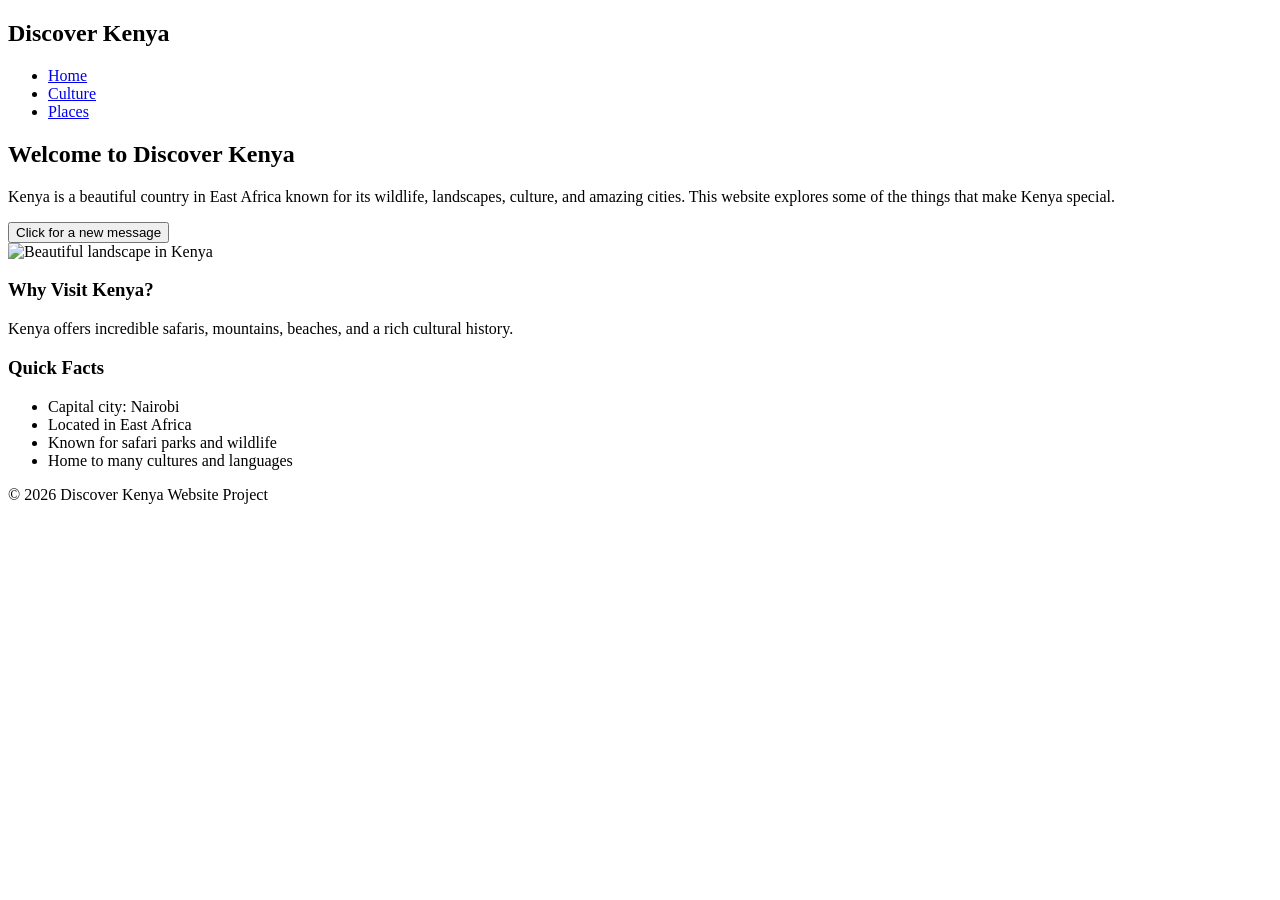
==== index.html @ b20cbe1a "Add initial HTML structure for Discover Kenya website" ====
<!DOCTYPE html>
<html lang="en">
<head>
  <meta charset="UTF-8" />
  <meta name="viewport" content="width=device-width, initial-scale=1.0" />
  <title>Discover Kenya | Home</title>
  <link rel="stylesheet" href="style.css" />
</head>
<body>
  <header>
    <nav class="navbar">
      <h1 class="logo">Discover Kenya</h1>
      <ul class="nav-links">
        <li><a href="index.html" class="active">Home</a></li>
        <li><a href="culture.html">Culture</a></li>
        <li><a href="places.html">Places</a></li>
      </ul>
    </nav>
  </header>

  <main>
    <section class="hero">
      <div class="hero-text">
        <h2 id="welcome-text">Welcome to Discover Kenya</h2>
        <p>
          Kenya is a beautiful country in East Africa known for its wildlife,
          landscapes, culture, and amazing cities. This website explores some of
          the things that make Kenya special.
        </p>
        <button onclick="changeWelcomeText()">Click for a new message</button>
      </div>
      <img src="images/kenya1.jpg" alt="Beautiful landscape in Kenya" class="hero-image" />
    </section>

    <section class="card-section">
      <div class="card">
        <h3>Why Visit Kenya?</h3>
        <p>
          Kenya offers incredible safaris, mountains, beaches, and a rich cultural history.
        </p>
      </div>

      <div class="card">
        <h3>Quick Facts</h3>
        <ul>
          <li>Capital city: Nairobi</li>
          <li>Located in East Africa</li>
          <li>Known for safari parks and wildlife</li>
          <li>Home to many cultures and languages</li>
        </ul>
      </div>
    </section>
  </main>

  <footer>
    <p>© 2026 Discover Kenya Website Project</p>
  </footer>

  <script src="script.js"></script>
</body>
</html>
---- style.css ----

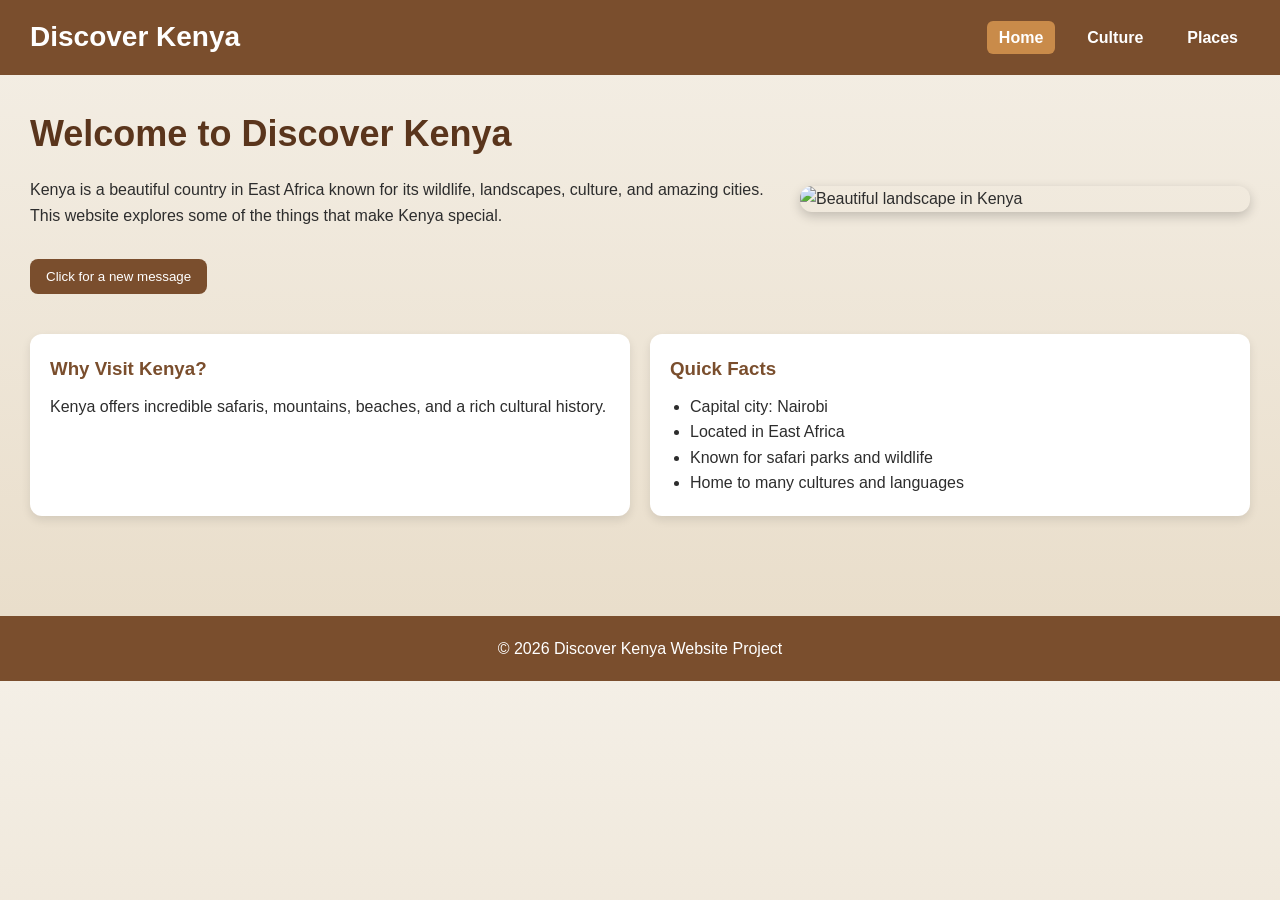
==== commit ba28d9e6: "Change image format from .jpg to .jpeg" ====
--- a/index.html
+++ b/index.html
@@ -29,7 +29,7 @@
         </p>
         <button onclick="changeWelcomeText()">Click for a new message</button>
       </div>
-      <img src="images/kenya1.jpg" alt="Beautiful landscape in Kenya" class="hero-image" />
+      <img src="images/kenya1.jpeg" alt="Beautiful landscape in Kenya" class="hero-image" />
     </section>
 
     <section class="card-section">
--- a/style.css
+++ b/style.css
@@ -1 +1,192 @@
+/* Reset */
+* {
+  margin: 0;
+  padding: 0;
+  box-sizing: border-box;
+}
 
+/* General */
+body {
+  font-family: Arial, Helvetica, sans-serif;
+  background: linear-gradient(to bottom, #f4efe6, #e8dcc8);
+  color: #2d2d2d;
+  line-height: 1.6;
+}
+
+header {
+  background-color: #7a4e2d;
+  padding: 15px 30px;
+}
+
+.navbar {
+  display: flex;
+  justify-content: space-between;
+  align-items: center;
+  flex-wrap: wrap;
+}
+
+.logo {
+  color: white;
+  font-size: 28px;
+}
+
+.nav-links {
+  list-style: none;
+  display: flex;
+  gap: 20px;
+}
+
+.nav-links a {
+  color: white;
+  text-decoration: none;
+  font-weight: bold;
+  padding: 8px 12px;
+  border-radius: 6px;
+}
+
+.nav-links a:hover,
+.nav-links a.active {
+  background-color: #c98b4a;
+}
+
+/* Main sections */
+main {
+  padding: 30px;
+}
+
+.hero {
+  display: flex;
+  align-items: center;
+  justify-content: space-between;
+  gap: 30px;
+  flex-wrap: wrap;
+  margin-bottom: 40px;
+}
+
+.hero-text {
+  flex: 1;
+  min-width: 280px;
+}
+
+.hero-text h2 {
+  font-size: 36px;
+  margin-bottom: 15px;
+  color: #5a351c;
+}
+
+.hero-text p {
+  margin-bottom: 20px;
+}
+
+.hero-image,
+.page-image {
+  width: 100%;
+  max-width: 450px;
+  border-radius: 12px;
+  box-shadow: 0 4px 12px rgba(0,0,0,0.2);
+}
+
+.page-banner {
+  text-align: center;
+  margin-bottom: 30px;
+}
+
+.page-banner h2 {
+  font-size: 34px;
+  color: #5a351c;
+  margin-bottom: 10px;
+}
+
+.card-section,
+.content-grid {
+  display: flex;
+  gap: 20px;
+  flex-wrap: wrap;
+  margin-bottom: 30px;
+}
+
+.card {
+  background-color: white;
+  padding: 20px;
+  border-radius: 12px;
+  flex: 1;
+  min-width: 250px;
+  box-shadow: 0 4px 10px rgba(0,0,0,0.1);
+}
+
+.card h3 {
+  color: #7a4e2d;
+  margin-bottom: 10px;
+}
+
+.card ul,
+.card ol {
+  margin-left: 20px;
+  margin-top: 10px;
+}
+
+.interactive-box,
+.link-box {
+  background-color: #fffaf3;
+  padding: 20px;
+  border-radius: 12px;
+  margin-top: 20px;
+  box-shadow: 0 4px 10px rgba(0,0,0,0.08);
+}
+
+button {
+  background-color: #7a4e2d;
+  color: white;
+  border: none;
+  padding: 10px 16px;
+  border-radius: 8px;
+  cursor: pointer;
+  margin-top: 10px;
+}
+
+button:hover {
+  background-color: #a76536;
+}
+
+input {
+  padding: 10px;
+  margin-top: 10px;
+  width: 250px;
+  max-width: 100%;
+  border: 1px solid #999;
+  border-radius: 8px;
+}
+
+.hidden {
+  display: none;
+}
+
+footer {
+  text-align: center;
+  padding: 20px;
+  background-color: #7a4e2d;
+  color: white;
+  margin-top: 40px;
+}
+
+/* Responsive */
+@media (max-width: 768px) {
+  .navbar {
+    flex-direction: column;
+    gap: 15px;
+  }
+
+  .nav-links {
+    flex-direction: column;
+    align-items: center;
+  }
+
+  .hero {
+    flex-direction: column;
+  }
+
+  .hero-text h2,
+  .page-banner h2 {
+    font-size: 28px;
+  }
+}
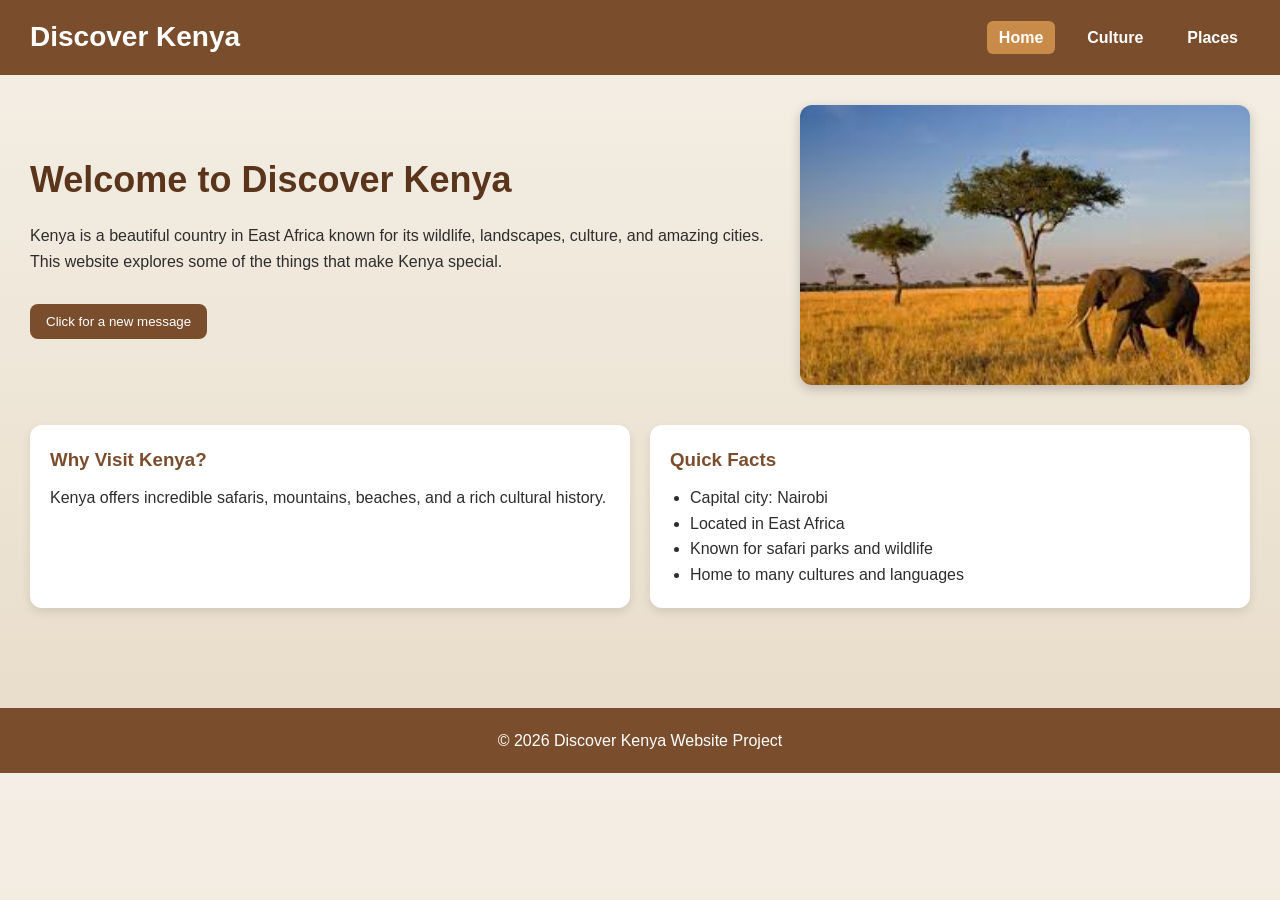
==== commit 72d672ec: "Fix image source path in index.html" ====
--- a/index.html
+++ b/index.html
@@ -29,7 +29,7 @@
         </p>
         <button onclick="changeWelcomeText()">Click for a new message</button>
       </div>
-      <img src="images/kenya1.jpeg" alt="Beautiful landscape in Kenya" class="hero-image" />
+<img src="kenya1.jpeg" alt="Beautiful landscape in Kenya" class="hero-image" />
     </section>
 
     <section class="card-section">
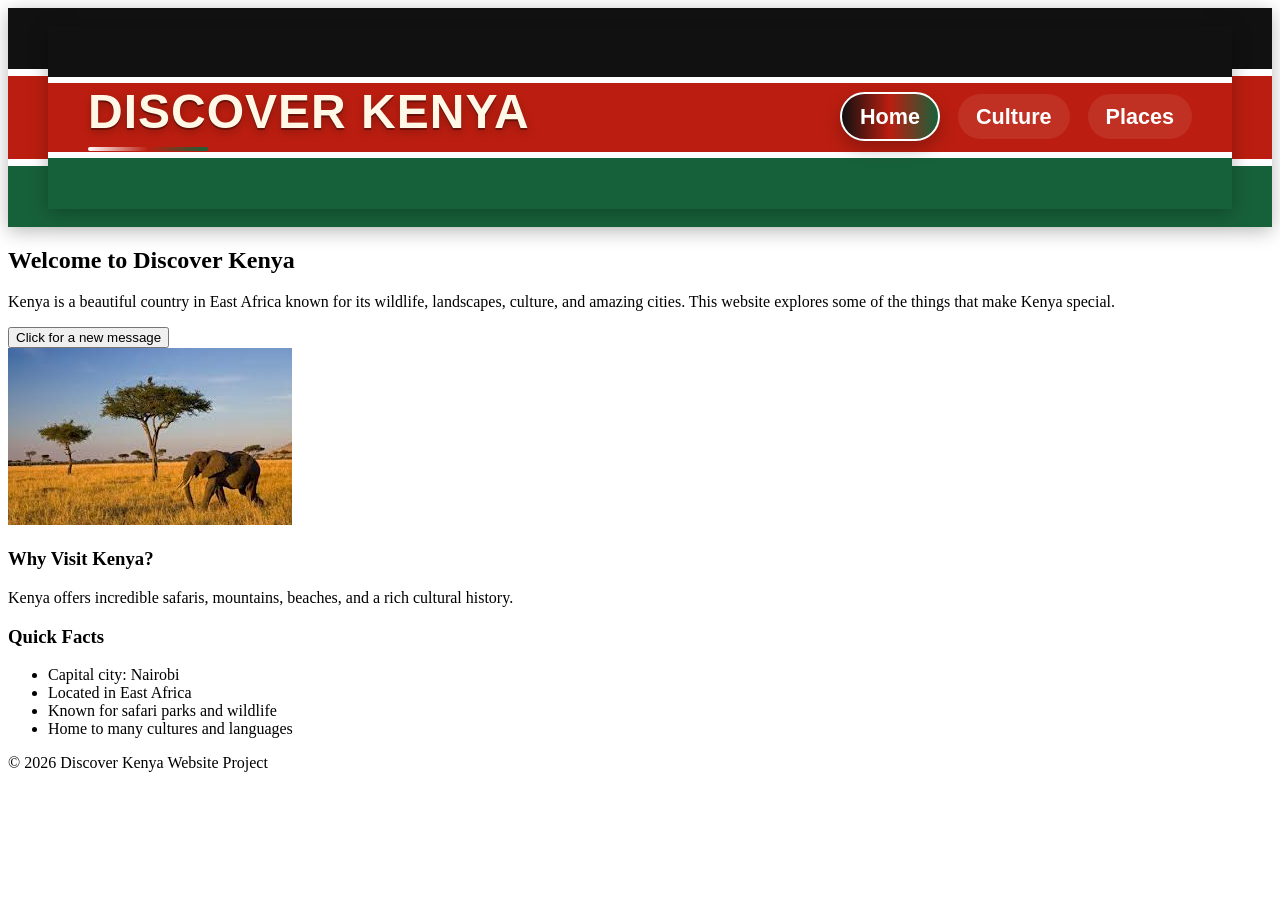
==== commit 4d15b8c8: "Refactor navigation structure in index.html" ====
--- a/index.html
+++ b/index.html
@@ -8,14 +8,16 @@
 </head>
 <body>
   <header>
-    <nav class="navbar">
-      <h1 class="logo">Discover Kenya</h1>
-      <ul class="nav-links">
-        <li><a href="index.html" class="active">Home</a></li>
-        <li><a href="culture.html">Culture</a></li>
-        <li><a href="places.html">Places</a></li>
-      </ul>
-    </nav>
+   <header>
+  <nav class="navbar">
+    <h1 class="logo">Discover Kenya</h1>
+    <ul class="nav-links">
+      <li><a href="index.html" class="active">Home</a></li>
+      <li><a href="culture.html">Culture</a></li>
+      <li><a href="places.html">Places</a></li>
+    </ul>
+  </nav>
+</header>
   </header>
 
   <main>
--- a/style.css
+++ b/style.css
@@ -1,21 +1,22 @@
-/* Reset */
-* {
-  margin: 0;
-  padding: 0;
-  box-sizing: border-box;
-}
-
-/* General */
-body {
-  font-family: Arial, Helvetica, sans-serif;
-  background: linear-gradient(to bottom, #f4efe6, #e8dcc8);
-  color: #2d2d2d;
-  line-height: 1.6;
-}
-
 header {
-  background-color: #7a4e2d;
-  padding: 15px 30px;
+  background: linear-gradient(
+    to bottom,
+    #111111 0%,
+    #111111 28%,
+    #ffffff 28%,
+    #ffffff 31%,
+    #bb1e10 31%,
+    #bb1e10 69%,
+    #ffffff 69%,
+    #ffffff 72%,
+    #17613a 72%,
+    #17613a 100%
+  );
+  padding: 18px 40px;
+  position: sticky;
+  top: 0;
+  z-index: 1000;
+  box-shadow: 0 4px 18px rgba(0, 0, 0, 0.28);
 }
 
 .navbar {
@@ -26,167 +27,57 @@
 }
 
 .logo {
-  color: white;
-  font-size: 28px;
+  font-family: "Montserrat", sans-serif;
+  font-size: 3rem;
+  font-weight: 800;
+  color: #fff8e7;
+  letter-spacing: 1px;
+  text-transform: uppercase;
+  text-shadow:
+    0 2px 0 rgba(0,0,0,0.35),
+    0 4px 10px rgba(0,0,0,0.25);
+  position: relative;
+}
+
+.logo::after {
+  content: "";
+  display: block;
+  width: 120px;
+  height: 4px;
+  background: linear-gradient(to right, #ffffff, #bb1e10, #17613a);
+  margin-top: 8px;
+  border-radius: 999px;
 }
 
 .nav-links {
   list-style: none;
   display: flex;
-  gap: 20px;
+  gap: 18px;
+  align-items: center;
 }
 
 .nav-links a {
+  font-family: "Poppins", sans-serif;
   color: white;
   text-decoration: none;
-  font-weight: bold;
-  padding: 8px 12px;
-  border-radius: 6px;
+  font-weight: 700;
+  font-size: 1.35rem;
+  padding: 10px 18px;
+  border-radius: 999px;
+  transition: all 0.3s ease;
+  position: relative;
+  background: rgba(255,255,255,0.08);
 }
 
-.nav-links a:hover,
-.nav-links a.active {
-  background-color: #c98b4a;
+.nav-links a:hover {
+  transform: translateY(-2px);
+  background: rgba(255,255,255,0.18);
+  box-shadow: 0 6px 14px rgba(0,0,0,0.18);
 }
 
-/* Main sections */
-main {
-  padding: 30px;
+.nav-links a.active {
+  background: linear-gradient(to right, #111111, #bb1e10, #17613a);
+  color: white;
+  border: 2px solid white;
+  box-shadow: 0 8px 18px rgba(0,0,0,0.24);
 }
-
-.hero {
-  display: flex;
-  align-items: center;
-  justify-content: space-between;
-  gap: 30px;
-  flex-wrap: wrap;
-  margin-bottom: 40px;
-}
-
-.hero-text {
-  flex: 1;
-  min-width: 280px;
-}
-
-.hero-text h2 {
-  font-size: 36px;
-  margin-bottom: 15px;
-  color: #5a351c;
-}
-
-.hero-text p {
-  margin-bottom: 20px;
-}
-
-.hero-image,
-.page-image {
-  width: 100%;
-  max-width: 450px;
-  border-radius: 12px;
-  box-shadow: 0 4px 12px rgba(0,0,0,0.2);
-}
-
-.page-banner {
-  text-align: center;
-  margin-bottom: 30px;
-}
-
-.page-banner h2 {
-  font-size: 34px;
-  color: #5a351c;
-  margin-bottom: 10px;
-}
-
-.card-section,
-.content-grid {
-  display: flex;
-  gap: 20px;
-  flex-wrap: wrap;
-  margin-bottom: 30px;
-}
-
-.card {
-  background-color: white;
-  padding: 20px;
-  border-radius: 12px;
-  flex: 1;
-  min-width: 250px;
-  box-shadow: 0 4px 10px rgba(0,0,0,0.1);
-}
-
-.card h3 {
-  color: #7a4e2d;
-  margin-bottom: 10px;
-}
-
-.card ul,
-.card ol {
-  margin-left: 20px;
-  margin-top: 10px;
-}
-
-.interactive-box,
-.link-box {
-  background-color: #fffaf3;
-  padding: 20px;
-  border-radius: 12px;
-  margin-top: 20px;
-  box-shadow: 0 4px 10px rgba(0,0,0,0.08);
-}
-
-button {
-  background-color: #7a4e2d;
-  color: white;
-  border: none;
-  padding: 10px 16px;
-  border-radius: 8px;
-  cursor: pointer;
-  margin-top: 10px;
-}
-
-button:hover {
-  background-color: #a76536;
-}
-
-input {
-  padding: 10px;
-  margin-top: 10px;
-  width: 250px;
-  max-width: 100%;
-  border: 1px solid #999;
-  border-radius: 8px;
-}
-
-.hidden {
-  display: none;
-}
-
-footer {
-  text-align: center;
-  padding: 20px;
-  background-color: #7a4e2d;
-  color: white;
-  margin-top: 40px;
-}
-
-/* Responsive */
-@media (max-width: 768px) {
-  .navbar {
-    flex-direction: column;
-    gap: 15px;
-  }
-
-  .nav-links {
-    flex-direction: column;
-    align-items: center;
-  }
-
-  .hero {
-    flex-direction: column;
-  }
-
-  .hero-text h2,
-  .page-banner h2 {
-    font-size: 28px;
-  }
-}
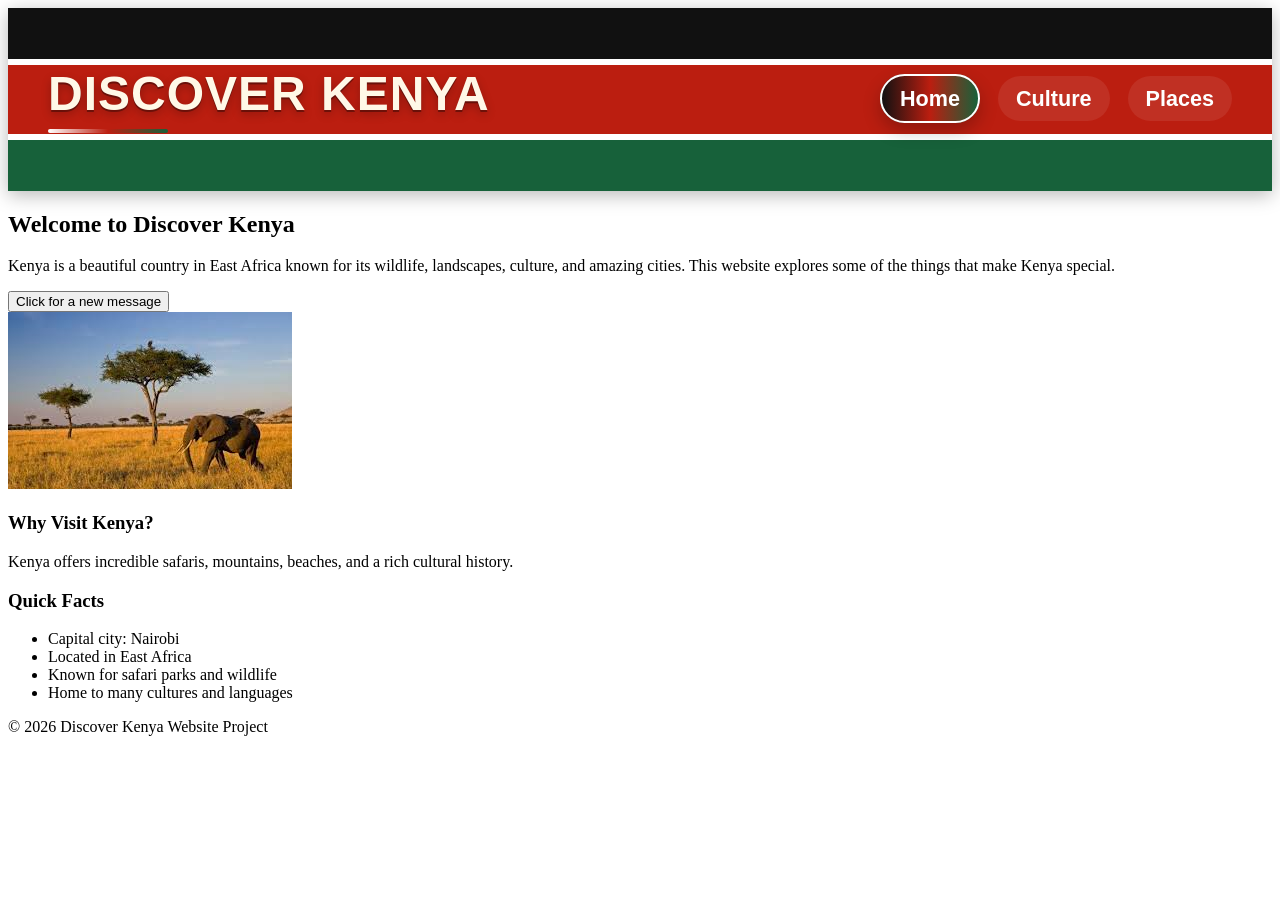
==== commit 89d11b2c: "Fix duplicate header tag in index.html" ====
--- a/index.html
+++ b/index.html
@@ -8,7 +8,6 @@
 </head>
 <body>
   <header>
-   <header>
   <nav class="navbar">
     <h1 class="logo">Discover Kenya</h1>
     <ul class="nav-links">
@@ -17,7 +16,6 @@
       <li><a href="places.html">Places</a></li>
     </ul>
   </nav>
-</header>
   </header>
 
   <main>
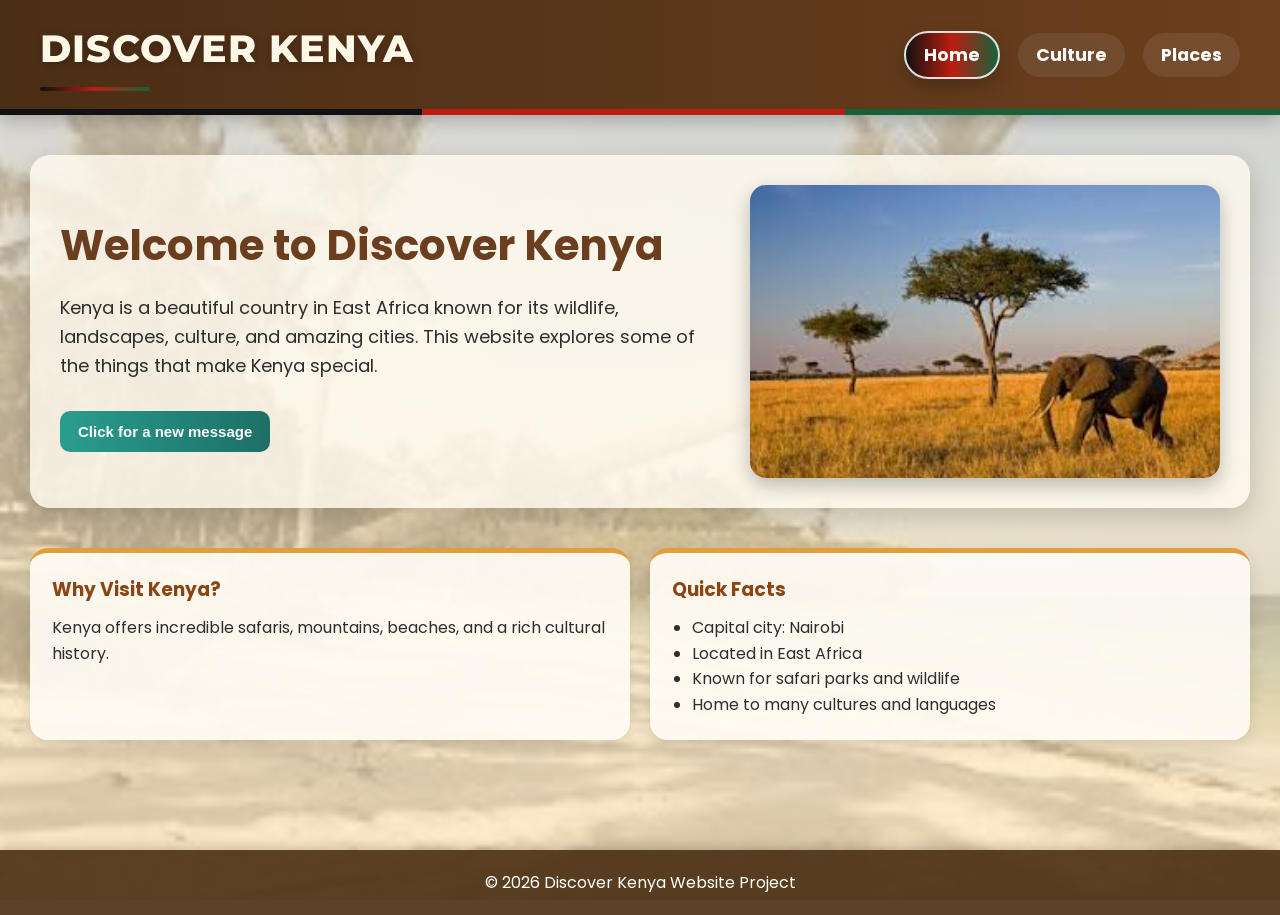
==== commit 9de6eb20: "Add Google Fonts preconnect and stylesheet links Added Google Fonts preconnect links and stylesheet." ====
--- a/index.html
+++ b/index.html
@@ -1,6 +1,9 @@
 <!DOCTYPE html>
 <html lang="en">
 <head>
+  <link rel="preconnect" href="https://fonts.googleapis.com">
+<link rel="preconnect" href="https://fonts.gstatic.com" crossorigin>
+<link href="https://fonts.googleapis.com/css2?family=Montserrat:wght@700;800&family=Poppins:wght@400;600;700&display=swap" rel="stylesheet">
   <meta charset="UTF-8" />
   <meta name="viewport" content="width=device-width, initial-scale=1.0" />
   <title>Discover Kenya | Home</title>
--- a/style.css
+++ b/style.css
@@ -1,22 +1,47 @@
+/* Reset */
+* {
+  margin: 0;
+  padding: 0;
+  box-sizing: border-box;
+}
+
+/* Smooth scrolling */
+html {
+  scroll-behavior: smooth;
+}
+
+/* General */
+body {
+  font-family: "Poppins", Arial, Helvetica, sans-serif;
+  color: #2d2d2d;
+  line-height: 1.6;
+  background:
+    linear-gradient(rgba(255, 244, 220, 0.72), rgba(255, 228, 181, 0.72)),
+    url("kenya3.jpeg");
+  background-size: cover;
+  background-position: center;
+  background-attachment: fixed;
+}
+
+/* Header */
 header {
-  background: linear-gradient(
-    to bottom,
-    #111111 0%,
-    #111111 28%,
-    #ffffff 28%,
-    #ffffff 31%,
-    #bb1e10 31%,
-    #bb1e10 69%,
-    #ffffff 69%,
-    #ffffff 72%,
-    #17613a 72%,
-    #17613a 100%
-  );
+  background: linear-gradient(to right, #4b2e16, #6b3f1d);
   padding: 18px 40px;
   position: sticky;
   top: 0;
   z-index: 1000;
-  box-shadow: 0 4px 18px rgba(0, 0, 0, 0.28);
+  box-shadow: 0 4px 18px rgba(0, 0, 0, 0.25);
+  border-bottom: 6px solid transparent;
+  border-image: linear-gradient(
+    to right,
+    #111111 0%,
+    #111111 33%,
+    #bb1e10 33%,
+    #bb1e10 66%,
+    #17613a 66%,
+    #17613a 100%
+  );
+  border-image-slice: 1;
 }
 
 .navbar {
@@ -27,26 +52,24 @@
 }
 
 .logo {
-  font-family: "Montserrat", sans-serif;
-  font-size: 3rem;
+  font-family: "Montserrat", Arial, sans-serif;
+  font-size: 2.4rem;
   font-weight: 800;
   color: #fff8e7;
   letter-spacing: 1px;
   text-transform: uppercase;
-  text-shadow:
-    0 2px 0 rgba(0,0,0,0.35),
-    0 4px 10px rgba(0,0,0,0.25);
+  text-shadow: 0 2px 8px rgba(0, 0, 0, 0.25);
   position: relative;
 }
 
 .logo::after {
   content: "";
   display: block;
-  width: 120px;
+  width: 110px;
   height: 4px;
-  background: linear-gradient(to right, #ffffff, #bb1e10, #17613a);
   margin-top: 8px;
   border-radius: 999px;
+  background: linear-gradient(to right, #111111, #bb1e10, #17613a);
 }
 
 .nav-links {
@@ -57,27 +80,233 @@
 }
 
 .nav-links a {
-  font-family: "Poppins", sans-serif;
+  font-family: "Poppins", Arial, sans-serif;
   color: white;
   text-decoration: none;
   font-weight: 700;
-  font-size: 1.35rem;
+  font-size: 1.1rem;
   padding: 10px 18px;
   border-radius: 999px;
   transition: all 0.3s ease;
-  position: relative;
-  background: rgba(255,255,255,0.08);
+  background: rgba(255, 255, 255, 0.08);
 }
 
 .nav-links a:hover {
   transform: translateY(-2px);
-  background: rgba(255,255,255,0.18);
-  box-shadow: 0 6px 14px rgba(0,0,0,0.18);
+  background: rgba(255, 255, 255, 0.18);
+  box-shadow: 0 6px 14px rgba(0, 0, 0, 0.18);
 }
 
 .nav-links a.active {
   background: linear-gradient(to right, #111111, #bb1e10, #17613a);
   color: white;
-  border: 2px solid white;
-  box-shadow: 0 8px 18px rgba(0,0,0,0.24);
-}
+  border: 2px solid rgba(255, 255, 255, 0.85);
+  box-shadow: 0 8px 18px rgba(0, 0, 0, 0.22);
+}
+
+/* Main sections */
+main {
+  padding: 40px 30px;
+}
+
+/* Hero */
+.hero {
+  display: flex;
+  align-items: center;
+  justify-content: space-between;
+  gap: 30px;
+  flex-wrap: wrap;
+  margin-bottom: 40px;
+  background: rgba(255, 250, 240, 0.82);
+  border-radius: 20px;
+  padding: 30px;
+  box-shadow: 0 10px 28px rgba(0, 0, 0, 0.18);
+  animation: fadeUp 1s ease;
+}
+
+.hero-text {
+  flex: 1;
+  min-width: 280px;
+}
+
+.hero-text h2 {
+  font-size: 42px;
+  margin-bottom: 15px;
+  color: #6b3e1f;
+}
+
+.hero-text p {
+  margin-bottom: 20px;
+  font-size: 18px;
+}
+
+/* Images */
+.hero-image,
+.page-image {
+  width: 100%;
+  max-width: 470px;
+  border-radius: 16px;
+  box-shadow: 0 8px 20px rgba(0, 0, 0, 0.25);
+  transition: transform 0.4s ease, box-shadow 0.4s ease;
+}
+
+.hero-image:hover,
+.page-image:hover {
+  transform: scale(1.03);
+  box-shadow: 0 14px 28px rgba(0, 0, 0, 0.3);
+}
+
+/* Page banner */
+.page-banner {
+  text-align: center;
+  margin-bottom: 30px;
+  background: rgba(255, 250, 240, 0.82);
+  border-radius: 20px;
+  padding: 25px;
+  box-shadow: 0 8px 20px rgba(0, 0, 0, 0.15);
+}
+
+.page-banner h2 {
+  font-size: 36px;
+  color: #6b3e1f;
+  margin-bottom: 10px;
+}
+
+/* Cards */
+.card-section,
+.content-grid {
+  display: flex;
+  gap: 20px;
+  flex-wrap: wrap;
+  margin-bottom: 30px;
+}
+
+.card {
+  background: rgba(255, 252, 245, 0.92);
+  padding: 22px;
+  border-radius: 18px;
+  flex: 1;
+  min-width: 250px;
+  box-shadow: 0 6px 18px rgba(0, 0, 0, 0.12);
+  transition: transform 0.3s ease, box-shadow 0.3s ease;
+  border-top: 5px solid #e09f3e;
+  animation: fadeUp 0.8s ease;
+}
+
+.card:hover {
+  transform: translateY(-8px);
+  box-shadow: 0 14px 26px rgba(0, 0, 0, 0.18);
+}
+
+.card h3 {
+  color: #8b4513;
+  margin-bottom: 10px;
+}
+
+.card ul,
+.card ol {
+  margin-left: 20px;
+  margin-top: 10px;
+}
+
+/* Interactive boxes */
+.interactive-box,
+.link-box {
+  background: rgba(255, 248, 235, 0.92);
+  padding: 22px;
+  border-radius: 18px;
+  margin-top: 20px;
+  box-shadow: 0 6px 18px rgba(0, 0, 0, 0.12);
+  border-left: 6px solid #2a9d8f;
+}
+
+/* Buttons */
+button {
+  background: linear-gradient(to right, #2a9d8f, #1d6f66);
+  color: white;
+  border: none;
+  padding: 12px 18px;
+  border-radius: 10px;
+  cursor: pointer;
+  margin-top: 10px;
+  font-size: 15px;
+  font-weight: bold;
+  transition: all 0.3s ease;
+}
+
+button:hover {
+  transform: translateY(-2px) scale(1.03);
+  box-shadow: 0 8px 16px rgba(0, 0, 0, 0.2);
+}
+
+/* Inputs */
+input {
+  padding: 12px;
+  margin-top: 10px;
+  width: 260px;
+  max-width: 100%;
+  border: 1px solid #999;
+  border-radius: 10px;
+  outline: none;
+}
+
+input:focus {
+  border-color: #2a9d8f;
+  box-shadow: 0 0 8px rgba(42, 157, 143, 0.3);
+}
+
+.hidden {
+  display: none;
+}
+
+/* Footer */
+footer {
+  text-align: center;
+  padding: 20px;
+  background: rgba(74, 46, 18, 0.9);
+  color: white;
+  margin-top: 40px;
+  box-shadow: 0 -3px 12px rgba(0, 0, 0, 0.2);
+}
+
+/* Animation */
+@keyframes fadeUp {
+  from {
+    opacity: 0;
+    transform: translateY(25px);
+  }
+  to {
+    opacity: 1;
+    transform: translateY(0);
+  }
+}
+
+/* Responsive */
+@media (max-width: 768px) {
+  .navbar {
+    flex-direction: column;
+    gap: 15px;
+  }
+
+  .nav-links {
+    flex-direction: column;
+    align-items: center;
+  }
+
+  .hero {
+    flex-direction: column;
+  }
+
+  .hero-text h2,
+  .page-banner h2 {
+    font-size: 28px;
+  }
+
+  .logo {
+    font-size: 2rem;
+  }
+
+  main {
+    padding: 20px;
+  }
+}
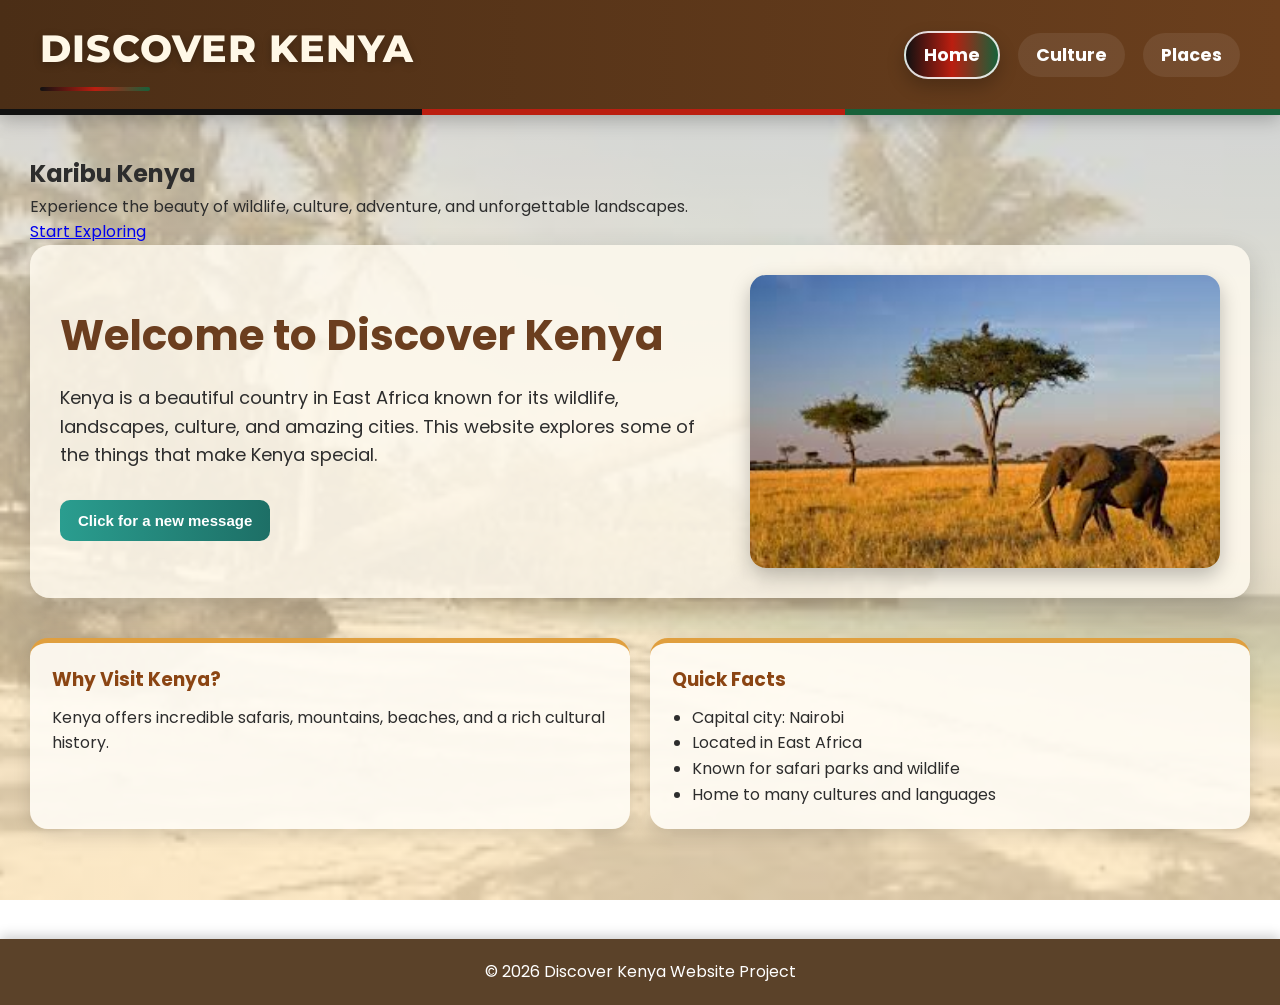
==== commit f2c1df84: "Replace hero section with intro section" ====
--- a/index.html
+++ b/index.html
@@ -22,7 +22,18 @@
   </header>
 
   <main>
-    <section class="hero">
+    <section class="intro-section">
+  <div class="intro-overlay">
+    <div class="intro-content">
+      <h2 class="intro-title">Karibu Kenya</h2>
+      <p class="intro-subtitle">
+        Experience the beauty of wildlife, culture, adventure, and unforgettable landscapes.
+      </p>
+      <a href="#discover" class="intro-button">Start Exploring</a>
+    </div>
+  </div>
+</section>
+    <section class="hero" id="discover">
       <div class="hero-text">
         <h2 id="welcome-text">Welcome to Discover Kenya</h2>
         <p>
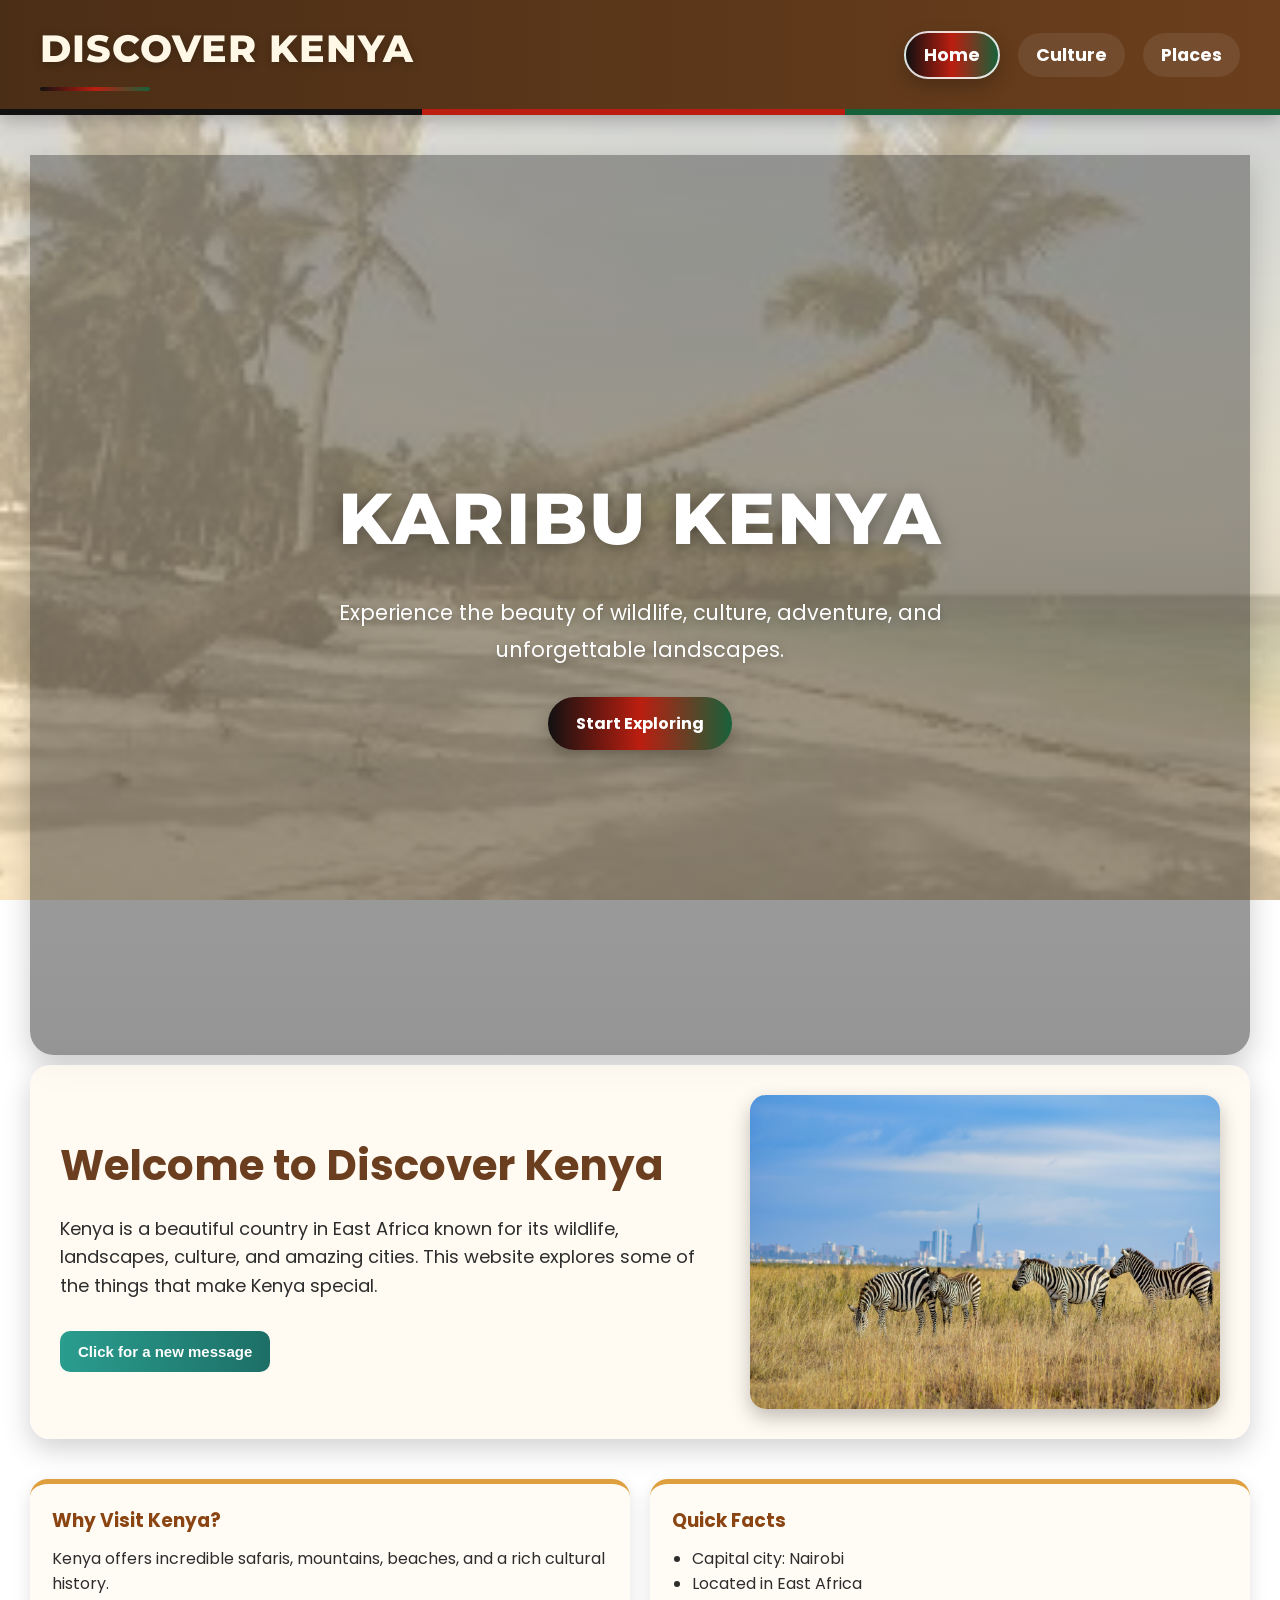
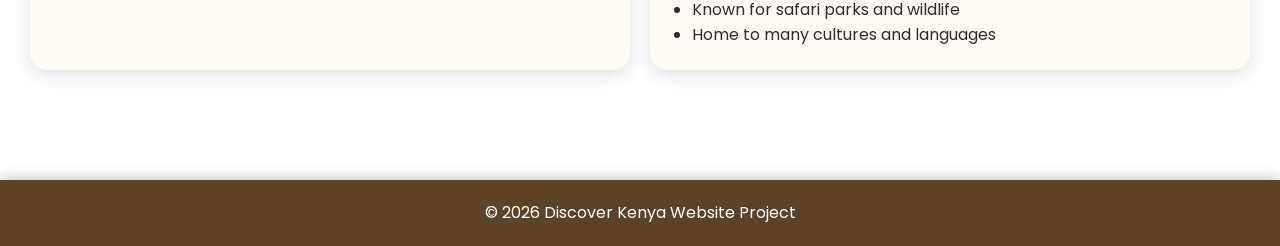
==== commit 6e2dc272: "Fix image file extension from .jpeg to .jpg" ====
--- a/index.html
+++ b/index.html
@@ -43,7 +43,7 @@
         </p>
         <button onclick="changeWelcomeText()">Click for a new message</button>
       </div>
-<img src="kenya1.jpeg" alt="Beautiful landscape in Kenya" class="hero-image" />
+<img src="kenya1.jpg" alt="Beautiful landscape in Kenya" class="hero-image" />
     </section>
 
     <section class="card-section">
--- a/style.css
+++ b/style.css
@@ -109,6 +109,72 @@
   padding: 40px 30px;
 }
 
+/* Intro Section */
+.intro-section {
+  min-height: 100vh;
+  background:
+    linear-gradient(rgba(20, 20, 20, 0.35), rgba(20, 20, 20, 0.45)),
+  url("https://images.unsplash.com/photo-1501785888041-af3ef285b470?auto=format&fit=crop&w=2000&q=100");
+  background-size: cover;
+  background-position: center;
+  background-repeat: no-repeat;
+  border-radius: 0 0 24px 24px;
+  overflow: hidden;
+  margin-bottom: 20px;
+  box-shadow: 0 12px 30px rgba(0, 0, 0, 0.2);
+}
+
+.intro-overlay {
+  min-height: 100vh;
+  display: flex;
+  align-items: center;
+  justify-content: center;
+  text-align: center;
+  padding: 40px 20px;
+}
+
+.intro-content {
+  max-width: 800px;
+  color: white;
+  animation: fadeUp 1.1s ease;
+}
+
+.intro-title {
+  font-family: "Montserrat", Arial, sans-serif;
+  font-size: 4.5rem;
+  font-weight: 800;
+  text-transform: uppercase;
+  letter-spacing: 2px;
+  margin-bottom: 18px;
+  text-shadow: 0 4px 18px rgba(0, 0, 0, 0.4);
+}
+
+.intro-subtitle {
+  font-size: 1.3rem;
+  max-width: 700px;
+  margin: 0 auto 28px;
+  line-height: 1.8;
+  text-shadow: 0 2px 10px rgba(0, 0, 0, 0.35);
+}
+
+.intro-button {
+  display: inline-block;
+  padding: 14px 28px;
+  border-radius: 999px;
+  text-decoration: none;
+  font-weight: 700;
+  font-size: 1rem;
+  color: white;
+  background: linear-gradient(to right, #111111, #bb1e10, #17613a);
+  box-shadow: 0 8px 20px rgba(0, 0, 0, 0.25);
+  transition: all 0.3s ease;
+}
+
+.intro-button:hover {
+  transform: translateY(-3px) scale(1.04);
+  box-shadow: 0 12px 24px rgba(0, 0, 0, 0.3);
+}
+
 /* Hero */
 .hero {
   display: flex;
@@ -117,6 +183,7 @@
   gap: 30px;
   flex-wrap: wrap;
   margin-bottom: 40px;
+  margin-top: -10px;
   background: rgba(255, 250, 240, 0.82);
   border-radius: 20px;
   padding: 30px;
